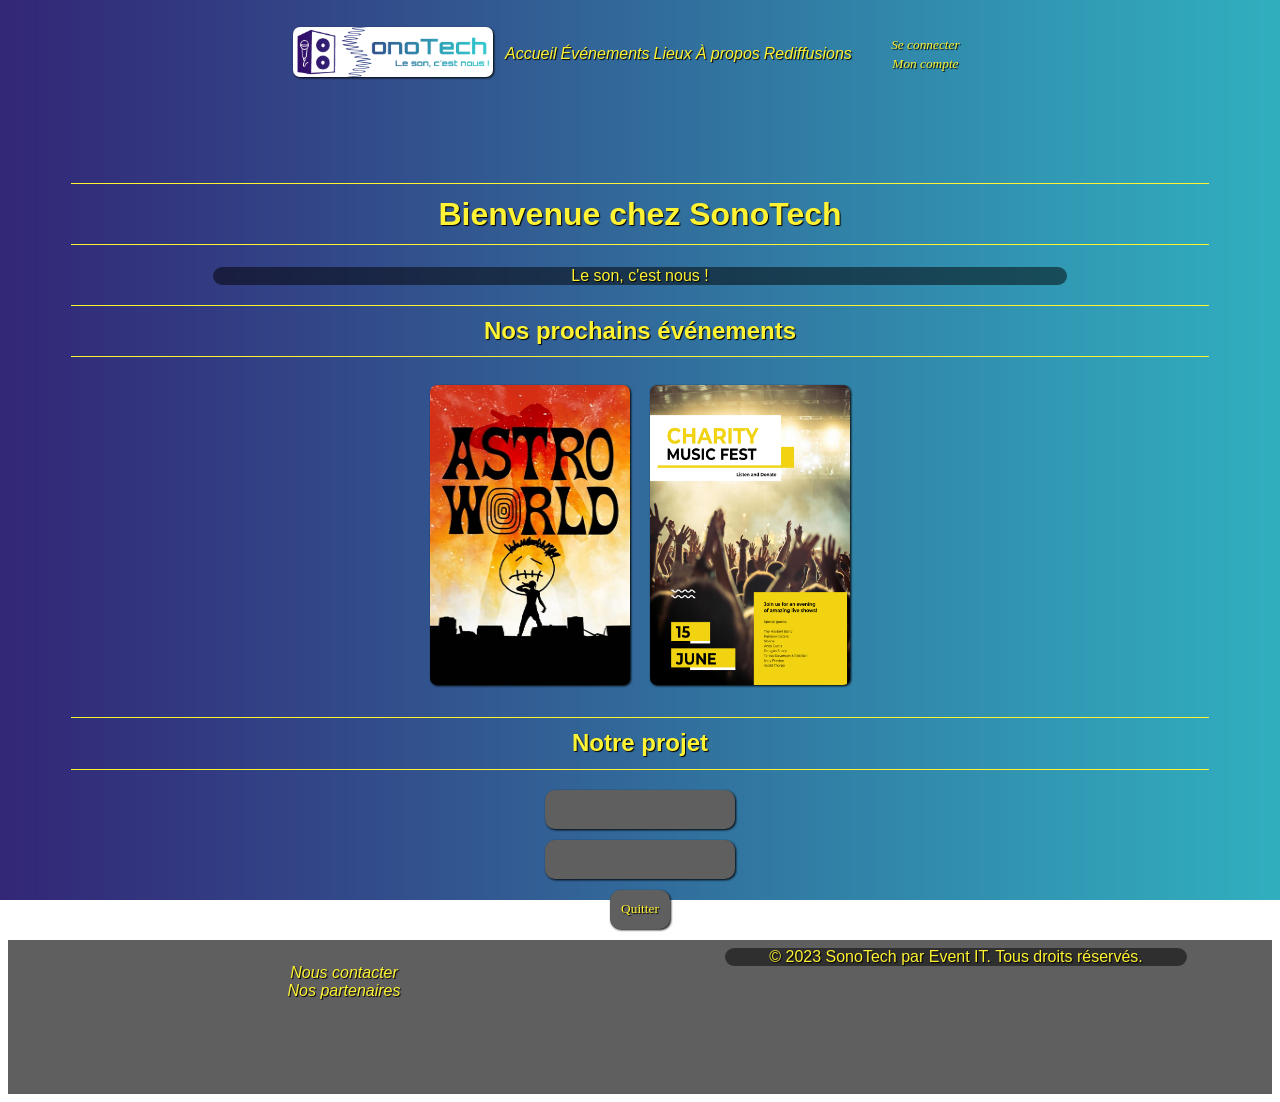
==== index.html @ 0aba0b41 "Merge branch 'main' of https://github.com/ArtusdeChavagnac/APP" ====
<!DOCTYPE html>
<html lang = "fr">
<head>
	<meta charset = "utf-8">
	<meta name = "viewport" content = "width = device-width, initial-scale = 1">
	<link rel = "stylesheet" href = "stylesheet.css">
	<link rel = "shortcut icon" href = "images/shortcut icon.png">
	<script src = script.js></script>
	<title>Accueil — SonoTech</title>
</head>
<body>
<header><iframe src = "communs/header.html"></iframe></header>
<div id = "div-contenu">


<h1>Bienvenue chez SonoTech</h1>

<p>Le son, c'est nous !</p>

<h2>Nos prochains événements</h2>
<img src="images/imgconcert/img1.jpg" onclick="openImage('imgconcert/img1.jpg')" alt="Concert 1">
<img src="images/imgconcert/img2.jpg" onclick="openImage('imgconcert/img2.jpg')" alt="Concert 2">
<script>
	function openImage(imageSrc) {
		// Redirige vers la page avec l'image en utilisant JavaScript
		window.location.href = 'reservation.html?src=images/' + encodeURIComponent(imageSrc);
	}
</script>




<h2>Notre projet</h2>

<p></p>

<script>
	function submitconfirm(){
		var result = confirm("Voulez-vous vraiment quitter cette page ?");
		if(result == true){
			alert("Merci de votre visite");
		}
		else{
			alert("Merci de rester avec nous");
		}
	}

</script>
<form action="" method="post" onsubmit="return submitconfirm()">
	<div><input type="text" name="email"></div>
	<div><input type="text" name="password"></div>
	<input type="submit" value ="Quitter">
</form>
</div>
<footer><iframe src = "communs/footer.html"></iframe></footer>
</body>
</html>
---- stylesheet.css ----
a {
	text-decoration: none;
	color: #fff333;
	transition: 0.3s ease;
	font-style: italic;
}
a:hover {color: #19a0e3;}

body {
	background: url("images/fond.png") center fixed repeat-y;
	font-family: "Orbitron", "Bahnschrift", sans-serif;
	color: #fff333;
	text-align: center;
	text-shadow: 1px 1px 1px #000000;
	font-size: 100%;
}
#body-transparent {background: transparent;}

button {
	font-family: "Orbitron";
	padding: 1%;
	background: transparent;
	border: none;
	border-radius: 10px;
	cursor: pointer;
	transition: 0.3s ease;
	color: #fff333;
	font-style: italic;
	text-shadow: 1px 1px 1px #000000;
}
button:hover {background-color: #19a0e3;}

#div-contenu {
	margin-right: 5%;
	margin-left: 5%;
}

footer {background-color: #5f5f5f;}

h1:before, h1:after,
h2:before, h2:after
{
	content: "";
	display: block;
	border-top: 1.5px solid #fff333;
	margin-top: 1%;
	margin-bottom: 1%;
}
/* h2:before, h2:after {
	padding-left: 10%;
	padding-right: 10%;
} */

hr {
	height: 1.5px;
	background-color: #fff333;
	border: 0;
}

input {
	font-family: "Orbitron";
	padding: 1%;
	margin-bottom: 1%;
	background-color: #5f5f5f;
	border: 0;
	color: #fff333;
	text-shadow: 1px 1px 1px #000000;
	filter: drop-shadow(1px 1px 1px #000000);
	border-radius: 10px;
}

iframe {
	width: 100%;
	border: 0;
}

img {
	border-radius: 10px;
	filter: drop-shadow(1px 1px 1px #000000);
	width: 200px;
	height: 300px;
	margin: 5px;
	border: 3px transparent solid;
}
img:hover {
	border: 3px #fff333 solid;
}
#img-logo {
	width: 200px;
	height: 50px;
}

p {
	width: 75%;
	margin: auto;
	background-color: rgba(0, 0, 0, 0.5);
	border-radius: 10px;
}

table {margin: auto;}

#body-transparent ul {list-style: none;}


::placeholder {
	color: #fff333;
	text-shadow: 1px 1px 1px #000000;
}

.contenu-video {
    position: relative;
    display: inline-block;
    margin: 20px;
}

.titre-video {
    position: absolute;
    bottom: 10px; 
    left: 50%;
    transform: translateX(-50%);
    background: rgba(0, 0, 0, 0.7);
    color: #fff333;
    padding: 5px 10px;
    border-radius: 5px;
    opacity: 0;
    transition: opacity 0.3s ease;
}

.contenu-video:hover .titre-video {
    opacity: 1;
}

.contenu-video video {
    display: block;
    width: 300px;
    height: auto;
	margin: 0 auto;
}
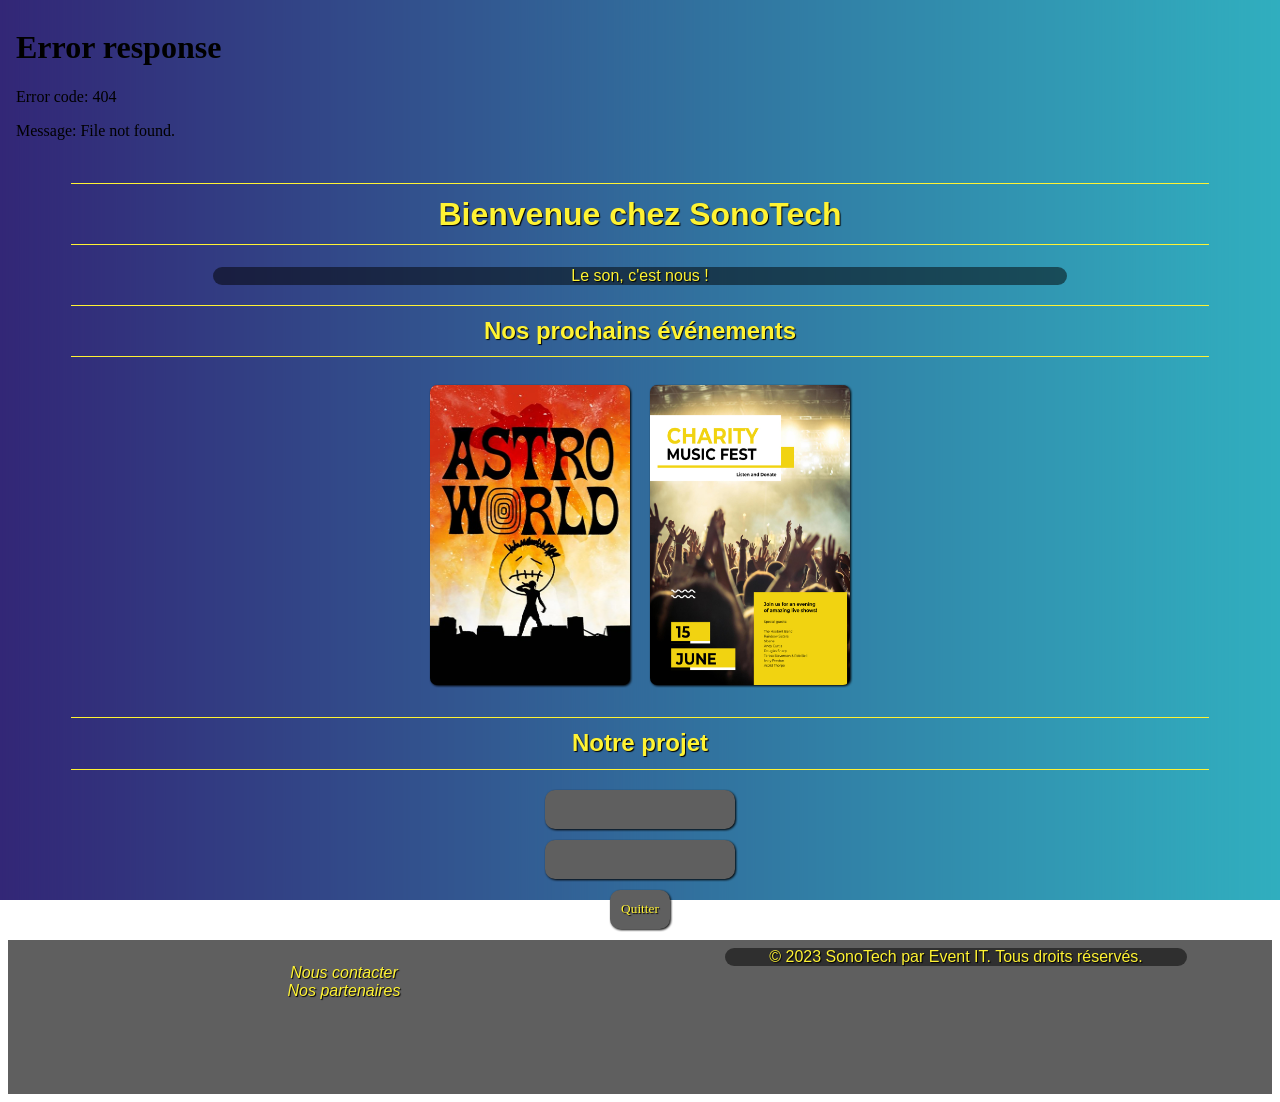
==== commit 27db1b0f: "Remise de index en html pour simplicité" ====
--- a/index.html
+++ b/index.html
@@ -9,7 +9,7 @@
 	<title>Accueil — SonoTech</title>
 </head>
 <body>
-<header><iframe src = "communs/header.html"></iframe></header>
+<header><iframe src = "communs/header.php"></iframe></header>
 <div id = "div-contenu">
 
 
@@ -23,7 +23,7 @@
 <script>
 	function openImage(imageSrc) {
 		// Redirige vers la page avec l'image en utilisant JavaScript
-		window.location.href = 'reservation.html?src=images/' + encodeURIComponent(imageSrc);
+		window.location.href = 'reservation.php?src=images/' + encodeURIComponent(imageSrc);
 	}
 </script>
 
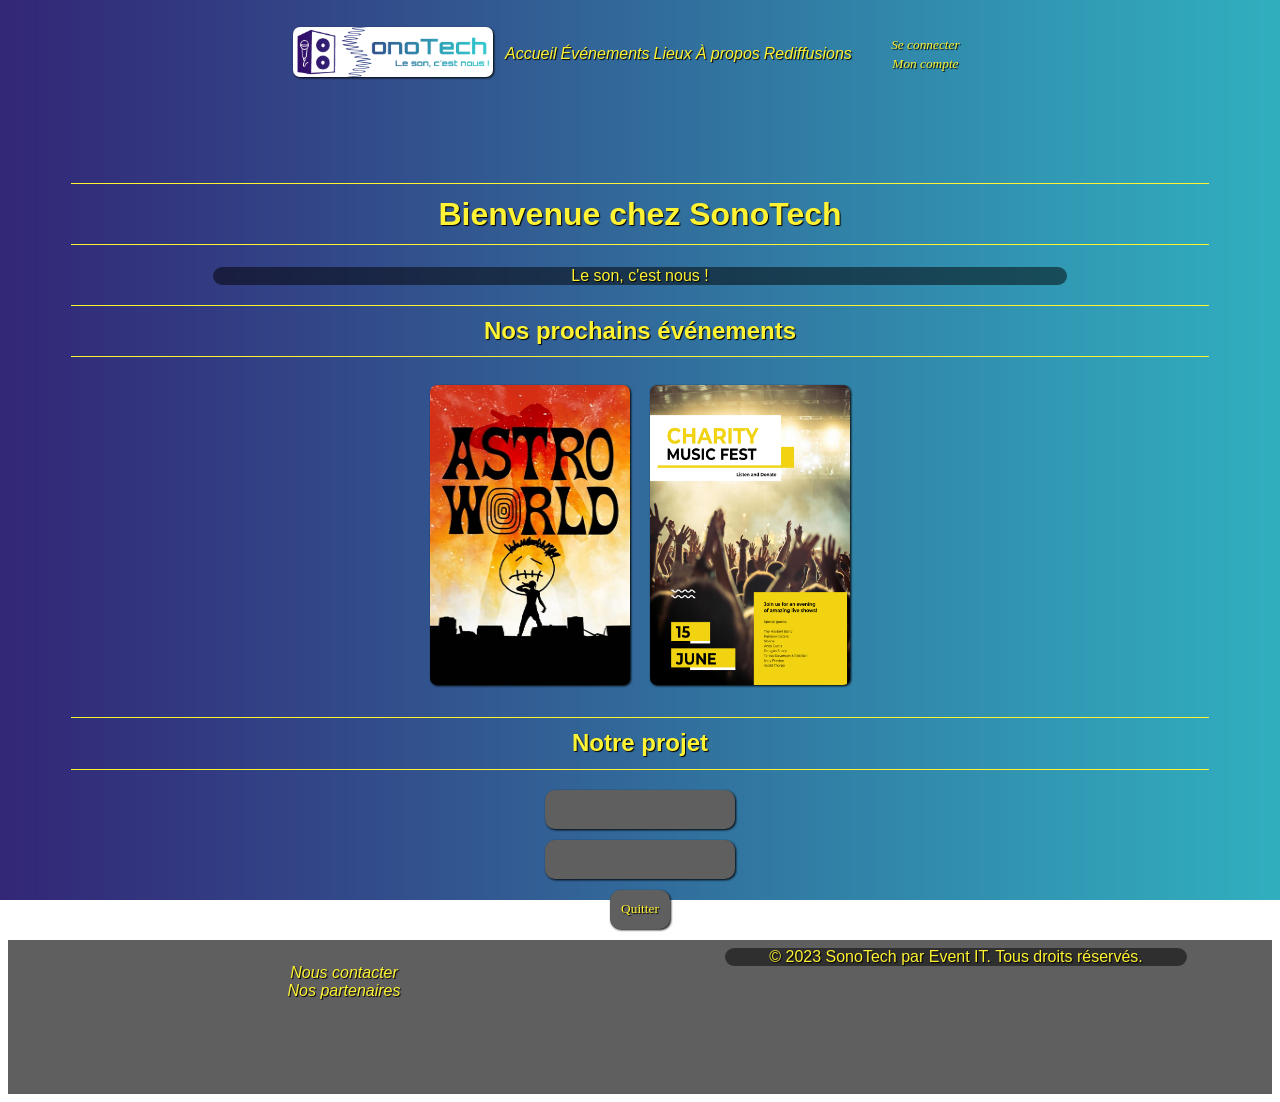
==== commit c459d8ab: "Dernière correction de changement html vers php" ====
--- a/index.html
+++ b/index.html
@@ -9,7 +9,7 @@
 	<title>Accueil — SonoTech</title>
 </head>
 <body>
-<header><iframe src = "communs/header.php"></iframe></header>
+<header><iframe src = "communs/header.html"></iframe></header>
 <div id = "div-contenu">
 
 
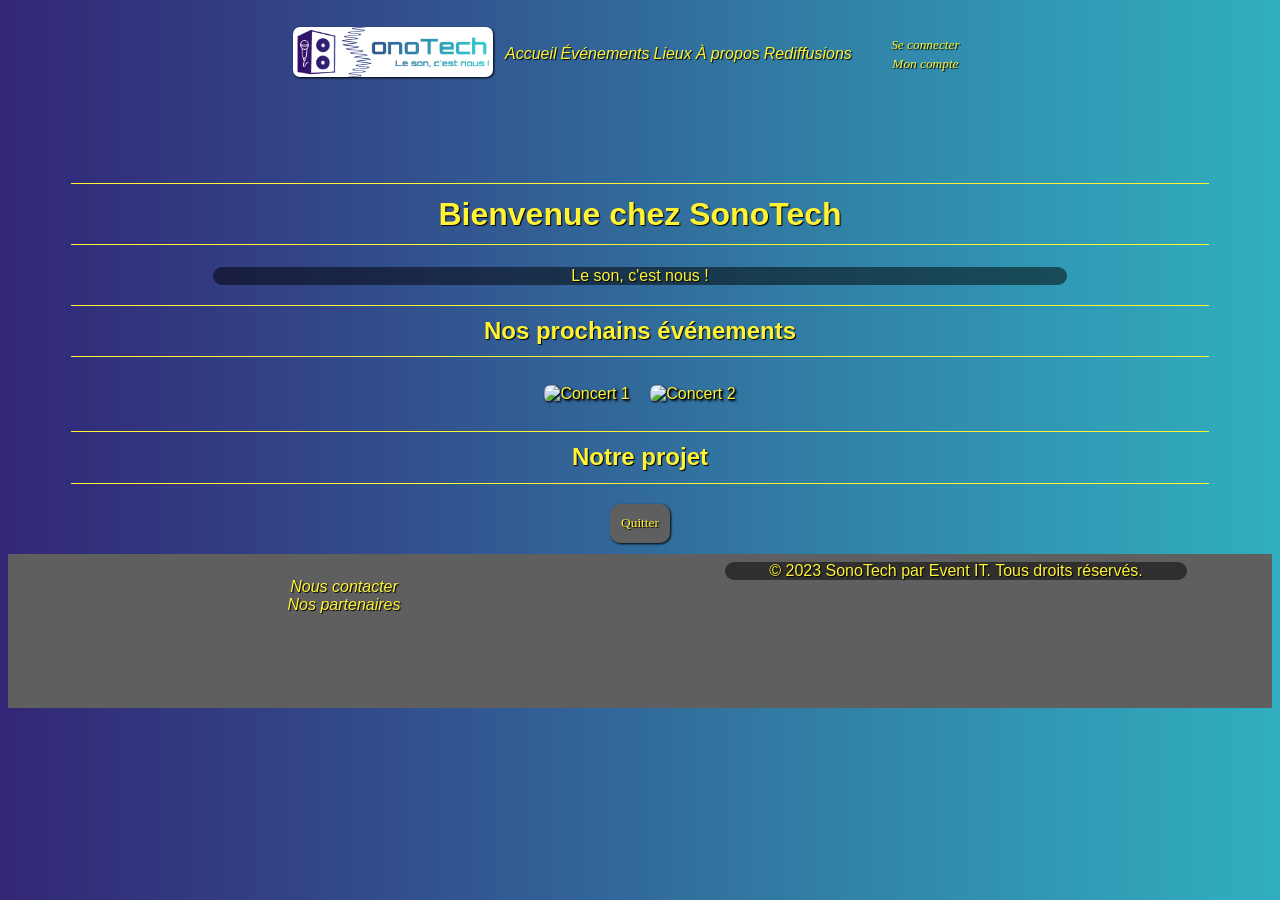
==== commit df695249: "Index (bouton quitter)" ====
--- a/index.html
+++ b/index.html
@@ -18,12 +18,12 @@
 <p>Le son, c'est nous !</p>
 
 <h2>Nos prochains événements</h2>
-<img src="images/imgconcert/img1.jpg" onclick="openImage('imgconcert/img1.jpg')" alt="Concert 1">
-<img src="images/imgconcert/img2.jpg" onclick="openImage('imgconcert/img2.jpg')" alt="Concert 2">
+<img src="imgconcert/img1.jpg" onclick="openImage('imgconcert/img1.jpg')" alt="Concert 1">
+<img src="imgconcert/img2.jpg" onclick="openImage('imgconcert/img2.jpg')" alt="Concert 2">
 <script>
 	function openImage(imageSrc) {
 		// Redirige vers la page avec l'image en utilisant JavaScript
-		window.location.href = 'reservation.php?src=images/' + encodeURIComponent(imageSrc);
+		window.location.href = 'reservation.html?src=' + encodeURIComponent(imageSrc);
 	}
 </script>
 
@@ -33,10 +33,9 @@
 <h2>Notre projet</h2>
 
 <p></p>
-
 <script>
 	function submitconfirm(){
-		var result = confirm("Voulez-vous vraiment quitter cette page ?");
+				var result = confirm("Voulez-vous vraiment quitter cette page ?");
 		if(result == true){
 			alert("Merci de votre visite");
 		}
@@ -44,13 +43,10 @@
 			alert("Merci de rester avec nous");
 		}
 	}
-
 </script>
 <form action="" method="post" onsubmit="return submitconfirm()">
-	<div><input type="text" name="email"></div>
-	<div><input type="text" name="password"></div>
 	<input type="submit" value ="Quitter">
-</form>
+</form>			
 </div>
 <footer><iframe src = "communs/footer.html"></iframe></footer>
 </body>
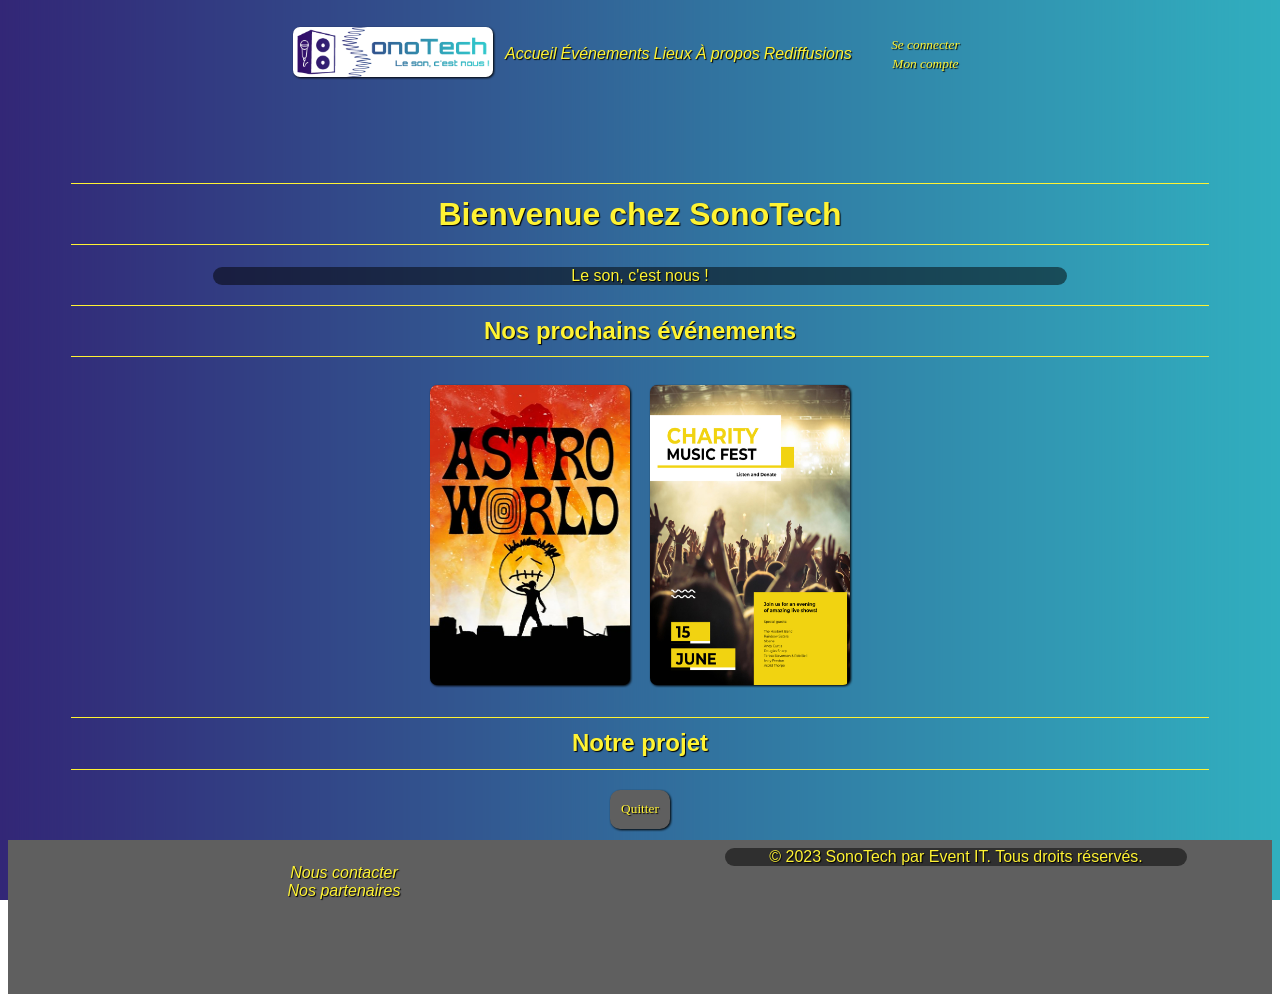
==== commit 381ddf61: "Changement des path dans l'index pour coller au nouveau directory On a mis les images dans un nouvea" ====
--- a/index.html
+++ b/index.html
@@ -18,12 +18,12 @@
 <p>Le son, c'est nous !</p>
 
 <h2>Nos prochains événements</h2>
-<img src="imgconcert/img1.jpg" onclick="openImage('imgconcert/img1.jpg')" alt="Concert 1">
-<img src="imgconcert/img2.jpg" onclick="openImage('imgconcert/img2.jpg')" alt="Concert 2">
+<img src="images/imgconcert/img1.jpg" onclick="openImage('images/imgconcert/img1.jpg')" alt="Concert 1">
+<img src="images/imgconcert/img2.jpg" onclick="openImage('images/imgconcert/img2.jpg')" alt="Concert 2">
 <script>
 	function openImage(imageSrc) {
 		// Redirige vers la page avec l'image en utilisant JavaScript
-		window.location.href = 'reservation.html?src=' + encodeURIComponent(imageSrc);
+		window.location.href = 'reservation.php?src=' + encodeURIComponent(imageSrc);
 	}
 </script>
 
--- a/stylesheet.css
+++ b/stylesheet.css
@@ -30,6 +30,7 @@
 	text-shadow: 1px 1px 1px #000000;
 }
 button:hover {background-color: #19a0e3;}
+
 
 #div-contenu {
 	margin-right: 5%;
@@ -69,6 +70,7 @@
 	filter: drop-shadow(1px 1px 1px #000000);
 	border-radius: 10px;
 }
+
 
 iframe {
 	width: 100%;
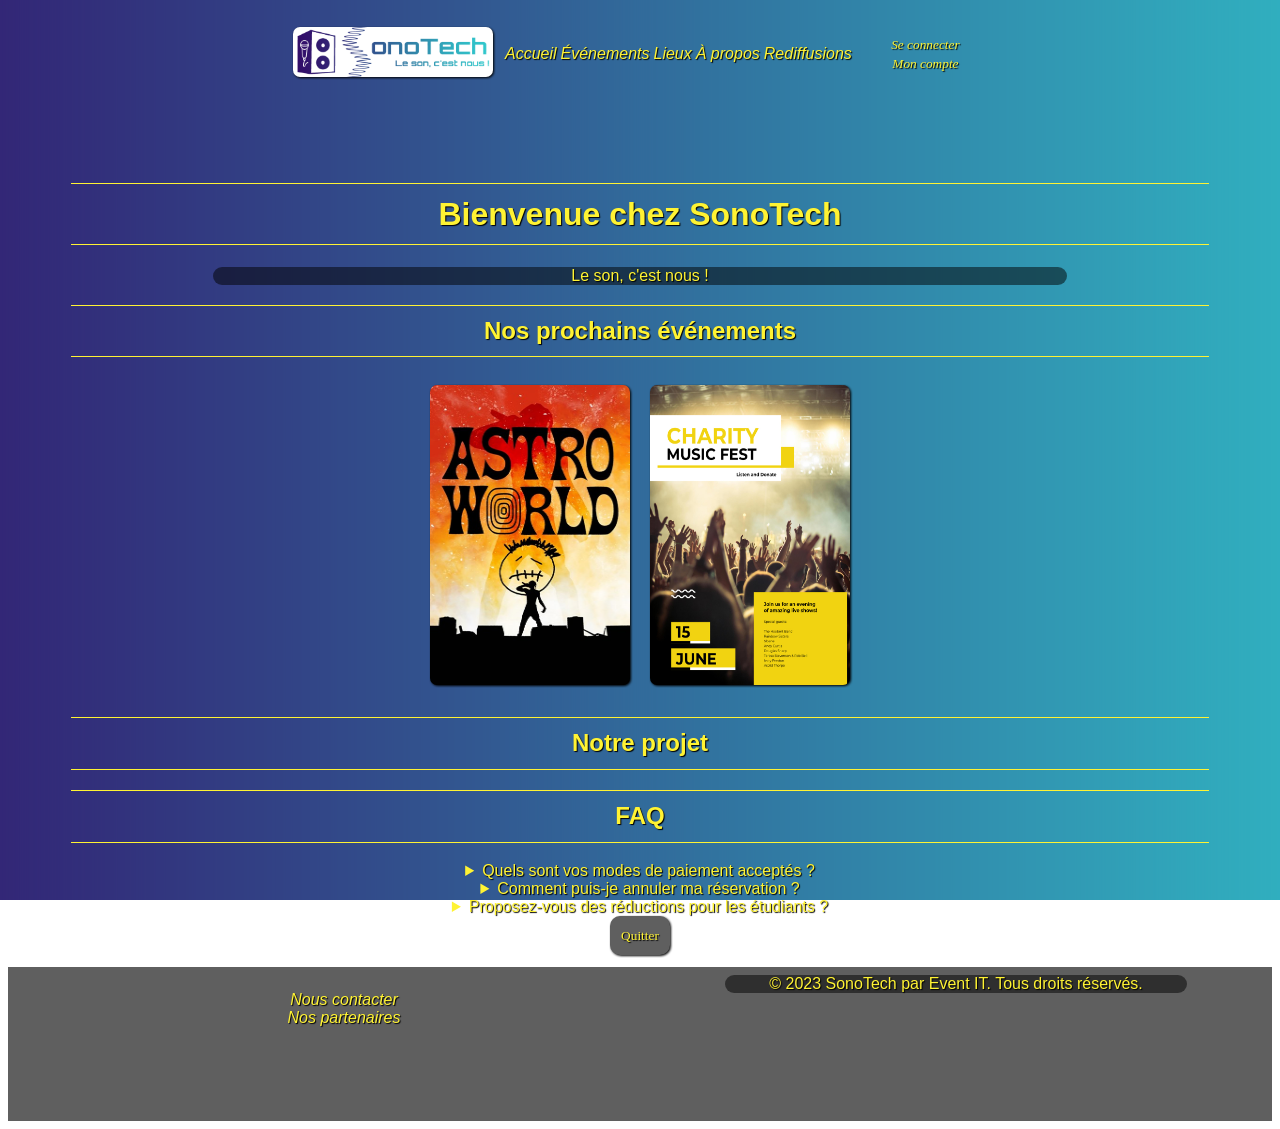
==== commit 014d8672: "CGU & FAQ" ====
--- a/index.html
+++ b/index.html
@@ -32,6 +32,21 @@
 
 <h2>Notre projet</h2>
 
+<h2>FAQ</h2>
+        <div class="faq">
+            <details>
+                <summary>Quels sont vos modes de paiement acceptés ?</summary>
+                <p>Nous acceptons les paiements par carte bancaire, virement et espèces.</p>
+            </details>
+            <details>
+                <summary>Comment puis-je annuler ma réservation ?</summary>
+                <p>Pour annuler votre réservation, veuillez nous contacter par téléphone ou par email au moins 48 heures à l'avance.</p>
+            </details>
+            <details>
+				<summary>Proposez-vous des réductions pour les étudiants ?</summary>
+				<p>Oui, nous offrons des réductions spéciales pour les étudiants sur présentation d'une carte étudiante valide.</p>
+			</details>
+        </div>	
 <p></p>
 <script>
 	function submitconfirm(){
@@ -46,7 +61,7 @@
 </script>
 <form action="" method="post" onsubmit="return submitconfirm()">
 	<input type="submit" value ="Quitter">
-</form>			
+</form>				
 </div>
 <footer><iframe src = "communs/footer.html"></iframe></footer>
 </body>
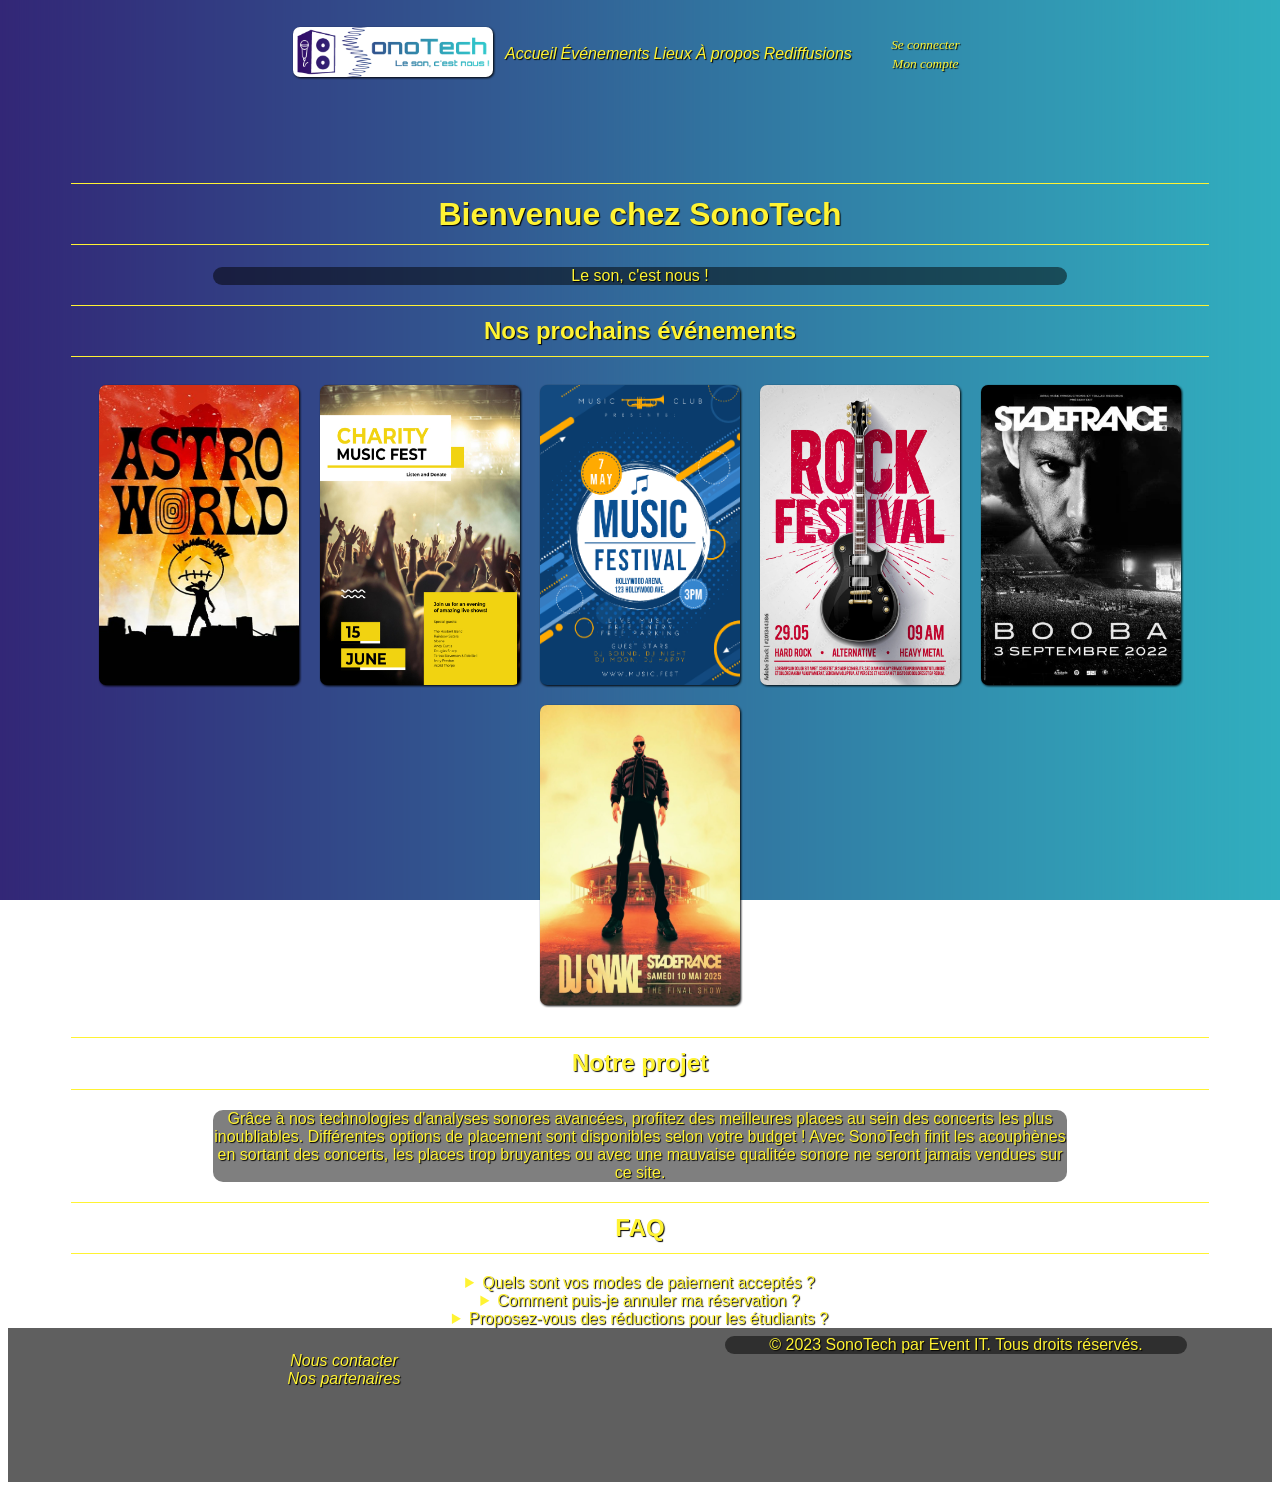
==== commit b7cd767a: "page index (ajout de concerts et ajout de notre projet)" ====
--- a/index.html
+++ b/index.html
@@ -20,6 +20,10 @@
 <h2>Nos prochains événements</h2>
 <img src="images/imgconcert/img1.jpg" onclick="openImage('images/imgconcert/img1.jpg')" alt="Concert 1">
 <img src="images/imgconcert/img2.jpg" onclick="openImage('images/imgconcert/img2.jpg')" alt="Concert 2">
+<img src="images/imgconcert/img3.jpg" onclick="openImage('images/imgconcert/img3.jpg')" alt="Concert 3">
+<img src="images/imgconcert/img4.jpg" onclick="openImage('images/imgconcert/img4.jpg')" alt="Concert 4">
+<img src="images/imgconcert/img5.jpg" onclick="openImage('images/imgconcert/img5.jpg')" alt="Concert 5">
+<img src="images/imgconcert/img6.jpg" onclick="openImage('images/imgconcert/img6.jpg')" alt="Concert 6">
 <script>
 	function openImage(imageSrc) {
 		// Redirige vers la page avec l'image en utilisant JavaScript
@@ -31,7 +35,7 @@
 
 
 <h2>Notre projet</h2>
-
+<p>Grâce à nos technologies d'analyses sonores avancées, profitez des meilleures places au sein des concerts les plus inoubliables. Différentes options de placement sont disponibles selon votre budget ! Avec SonoTech finit les acouphènes en sortant des concerts, les places trop bruyantes ou avec une mauvaise qualitée sonore ne seront jamais vendues sur ce site.</p>	
 <h2>FAQ</h2>
         <div class="faq">
             <details>
@@ -48,20 +52,6 @@
 			</details>
         </div>	
 <p></p>
-<script>
-	function submitconfirm(){
-				var result = confirm("Voulez-vous vraiment quitter cette page ?");
-		if(result == true){
-			alert("Merci de votre visite");
-		}
-		else{
-			alert("Merci de rester avec nous");
-		}
-	}
-</script>
-<form action="" method="post" onsubmit="return submitconfirm()">
-	<input type="submit" value ="Quitter">
-</form>				
 </div>
 <footer><iframe src = "communs/footer.html"></iframe></footer>
 </body>
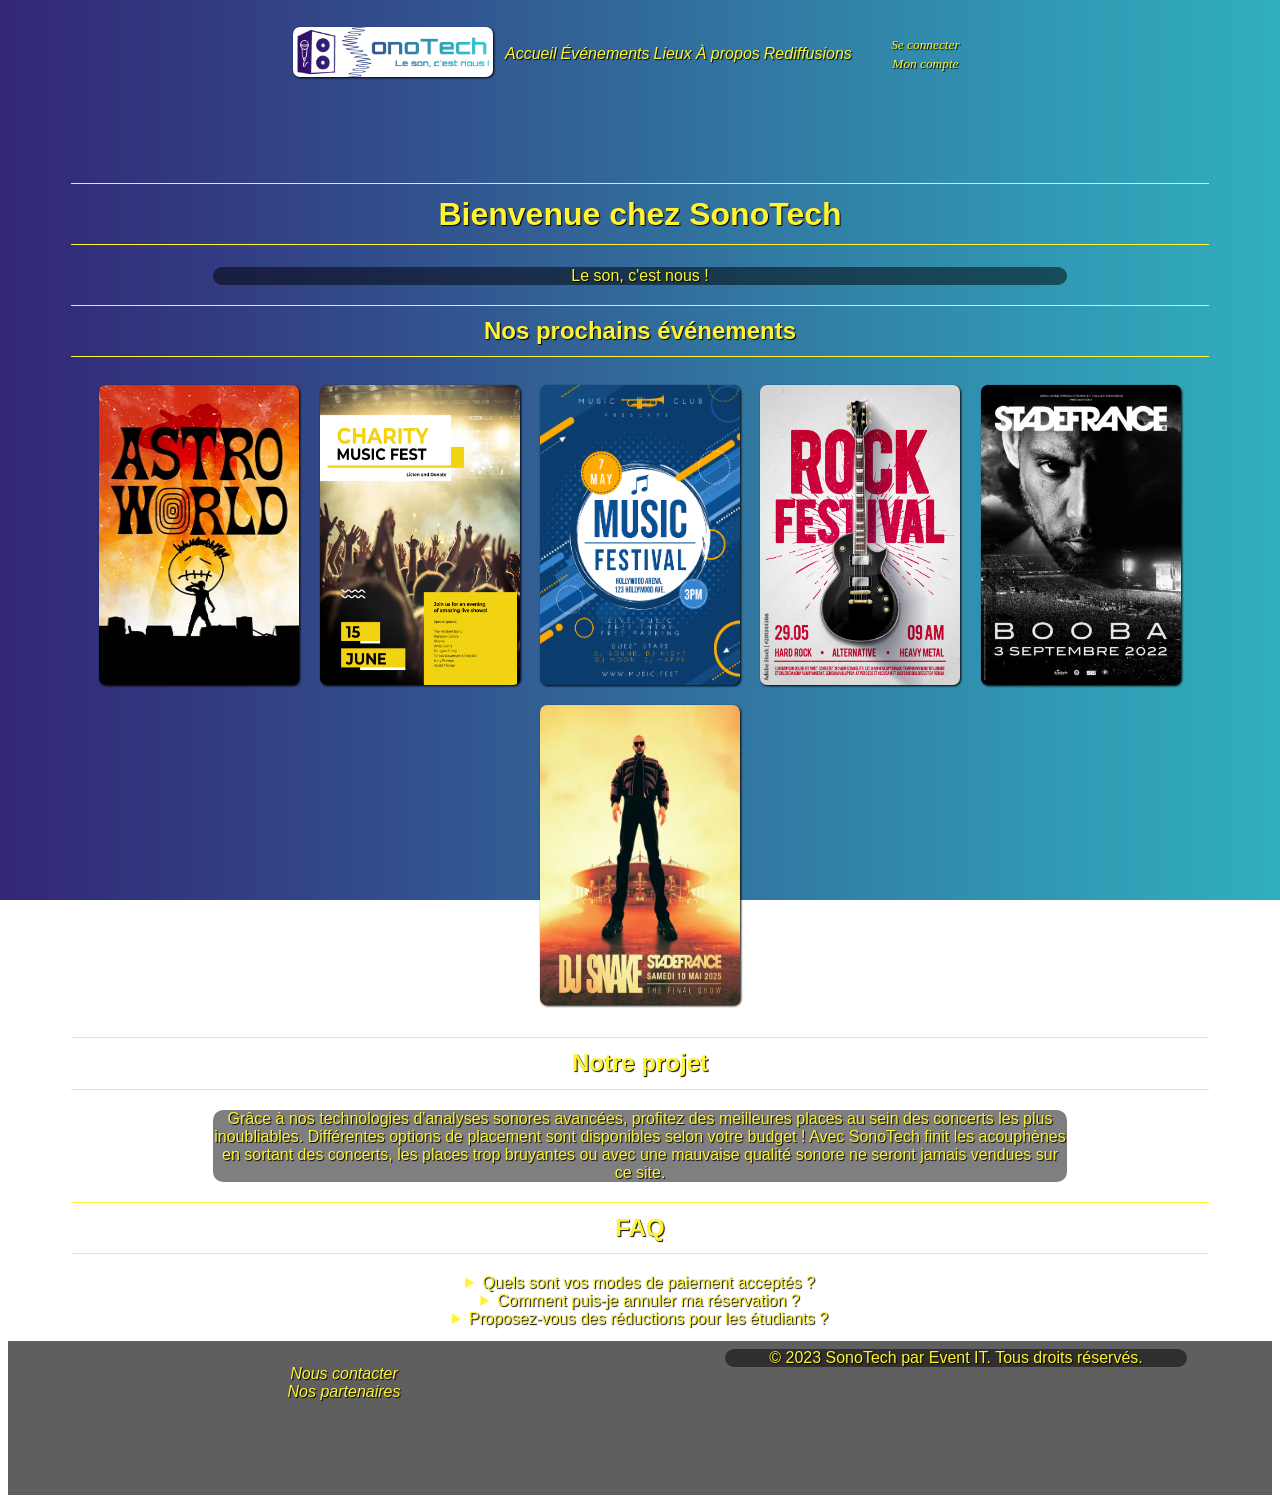
==== commit c57e2a5d: "Update index.html" ====
--- a/index.html
+++ b/index.html
@@ -35,7 +35,7 @@
 
 
 <h2>Notre projet</h2>
-<p>Grâce à nos technologies d'analyses sonores avancées, profitez des meilleures places au sein des concerts les plus inoubliables. Différentes options de placement sont disponibles selon votre budget ! Avec SonoTech finit les acouphènes en sortant des concerts, les places trop bruyantes ou avec une mauvaise qualitée sonore ne seront jamais vendues sur ce site.</p>	
+<p>Grâce à nos technologies d'analyses sonores avancées, profitez des meilleures places au sein des concerts les plus inoubliables. Différentes options de placement sont disponibles selon votre budget ! Avec SonoTech finit les acouphènes en sortant des concerts, les places trop bruyantes ou avec une mauvaise qualité sonore ne seront jamais vendues sur ce site.</p>	
 <h2>FAQ</h2>
         <div class="faq">
             <details>
--- a/stylesheet.css
+++ b/stylesheet.css
@@ -37,7 +37,10 @@
 	margin-left: 5%;
 }
 
-footer {background-color: #5f5f5f;}
+footer {
+	background-color: #5f5f5f;
+	margin-top: 1%;
+}
 
 h1:before, h1:after,
 h2:before, h2:after
